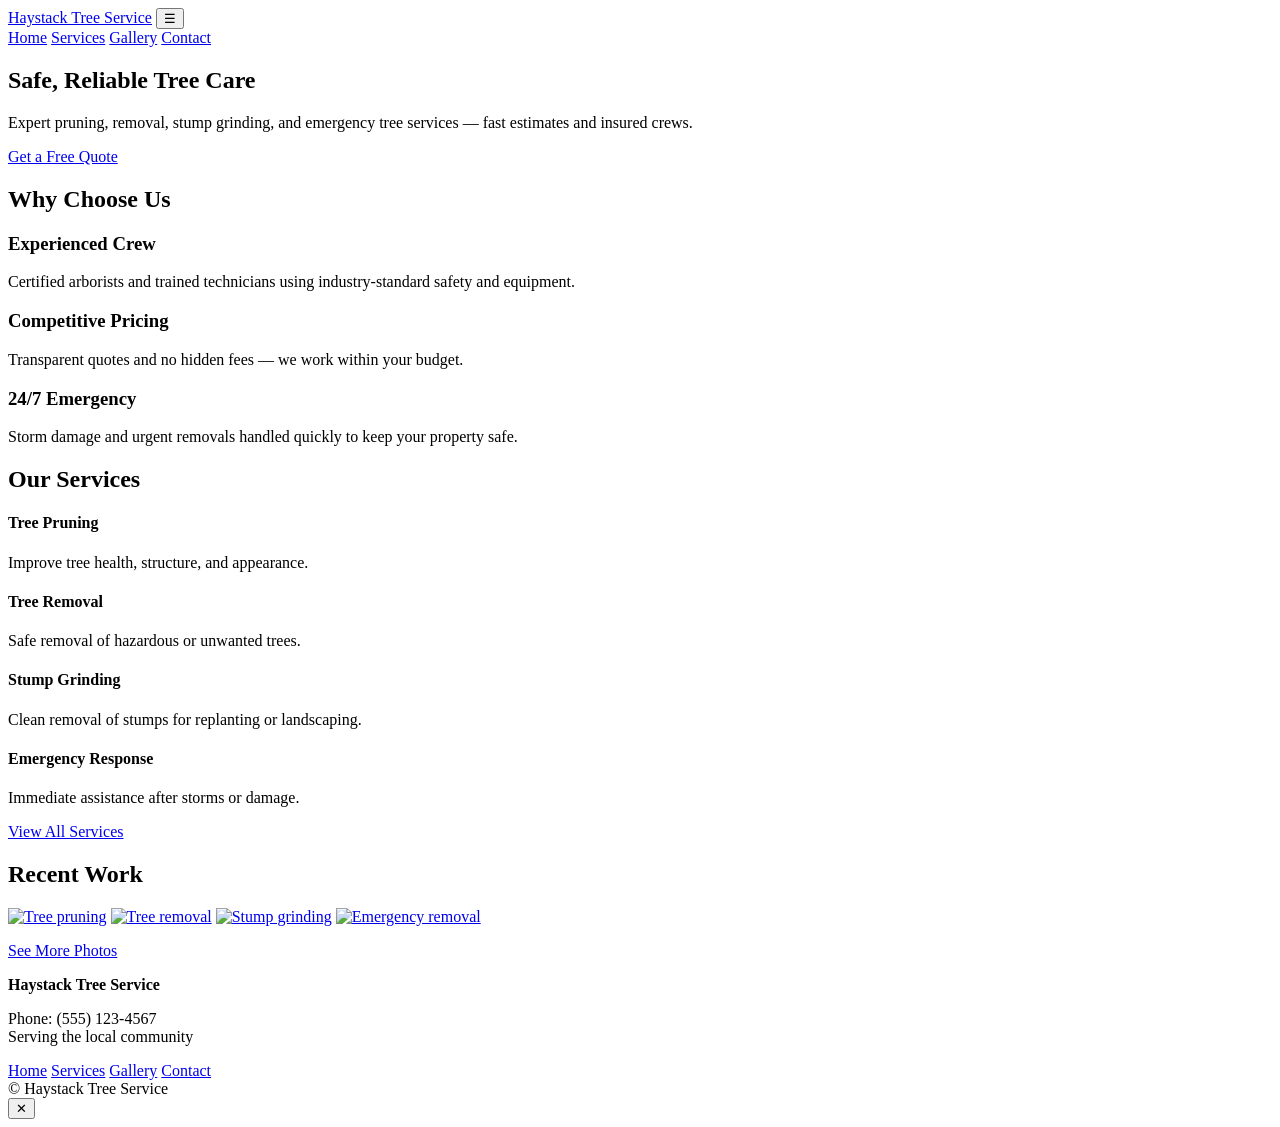
==== index.html @ f8482b5a "Add files via upload" ====
<!doctype html>
<html lang="en">
<head>
  <meta charset="utf-8" />
  <meta name="viewport" content="width=device-width,initial-scale=1" />
  <title>Haystack Tree Service</title>
  <meta name="description" content="Professional tree trimming, removal, and emergency services. Locally owned. Free quotes." />
  <link rel="stylesheet" href="css/style.css">
</head>
<body>
  <header class="site-header">
    <div class="container header-inner">
      <a class="logo" href="index.html">Haystack Tree Service</a>
      <button id="navToggle" class="nav-toggle" aria-label="Toggle navigation">☰</button>
      <nav id="siteNav" class="site-nav">
        <a href="index.html">Home</a>
        <a href="services.html">Services</a>
        <a href="gallery.html">Gallery</a>
        <a href="contact.html">Contact</a>
      </nav>
    </div>
  </header>

  <main>
    <section class="hero">
      <div class="container">
        <h1>Safe, Reliable Tree Care</h1>
        <p>Expert pruning, removal, stump grinding, and emergency tree services — fast estimates and insured crews.</p>
        <a class="btn" href="contact.html">Get a Free Quote</a>
      </div>
    </section>

    <section class="intro container">
      <h2>Why Choose Us</h2>
      <div class="grid three">
        <div class="card">
          <h3>Experienced Crew</h3>
          <p>Certified arborists and trained technicians using industry-standard safety and equipment.</p>
        </div>
        <div class="card">
          <h3>Competitive Pricing</h3>
          <p>Transparent quotes and no hidden fees — we work within your budget.</p>
        </div>
        <div class="card">
          <h3>24/7 Emergency</h3>
          <p>Storm damage and urgent removals handled quickly to keep your property safe.</p>
        </div>
      </div>
    </section>

    <section class="services-preview container">
      <h2>Our Services</h2>
      <div class="grid four">
        <div class="service">
          <h4>Tree Pruning</h4>
          <p>Improve tree health, structure, and appearance.</p>
        </div>
        <div class="service">
          <h4>Tree Removal</h4>
          <p>Safe removal of hazardous or unwanted trees.</p>
        </div>
        <div class="service">
          <h4>Stump Grinding</h4>
          <p>Clean removal of stumps for replanting or landscaping.</p>
        </div>
        <div class="service">
          <h4>Emergency Response</h4>
          <p>Immediate assistance after storms or damage.</p>
        </div>
      </div>
      <p class="center"><a class="btn" href="services.html">View All Services</a></p>
    </section>

    <section class="gallery-preview container">
      <h2>Recent Work</h2>
      <div class="grid gallery-grid">
        <a href="images/tree1.jpg" class="gallery-item"><img src="images/tree1.jpg" alt="Tree pruning"></a>
        <a href="images/tree2.jpg" class="gallery-item"><img src="images/tree2.jpg" alt="Tree removal"></a>
        <a href="images/tree3.jpg" class="gallery-item"><img src="images/tree3.jpg" alt="Stump grinding"></a>
        <a href="images/tree4.jpg" class="gallery-item"><img src="images/tree4.jpg" alt="Emergency removal"></a>
      </div>
      <p class="center"><a class="btn" href="gallery.html">See More Photos</a></p>
    </section>
  </main>

  <footer class="site-footer">
    <div class="container footer-inner">
      <div>
        <strong>Haystack Tree Service</strong>
        <p>Phone: (555) 123-4567<br>Serving the local community</p>
      </div>
      <nav class="footer-nav">
        <a href="index.html">Home</a>
        <a href="services.html">Services</a>
        <a href="gallery.html">Gallery</a>
        <a href="contact.html">Contact</a>
      </nav>
    </div>
    <div class="copyright">© <span id="year"></span> Haystack Tree Service</div>
  </footer>

  <div id="lightbox" class="lightbox" aria-hidden="true">
    <button id="lbClose" class="lb-close" aria-label="Close">✕</button>
    <img id="lbImg" alt="">
  </div>

  <script src="js/script.js"></script>
</body>
</html>
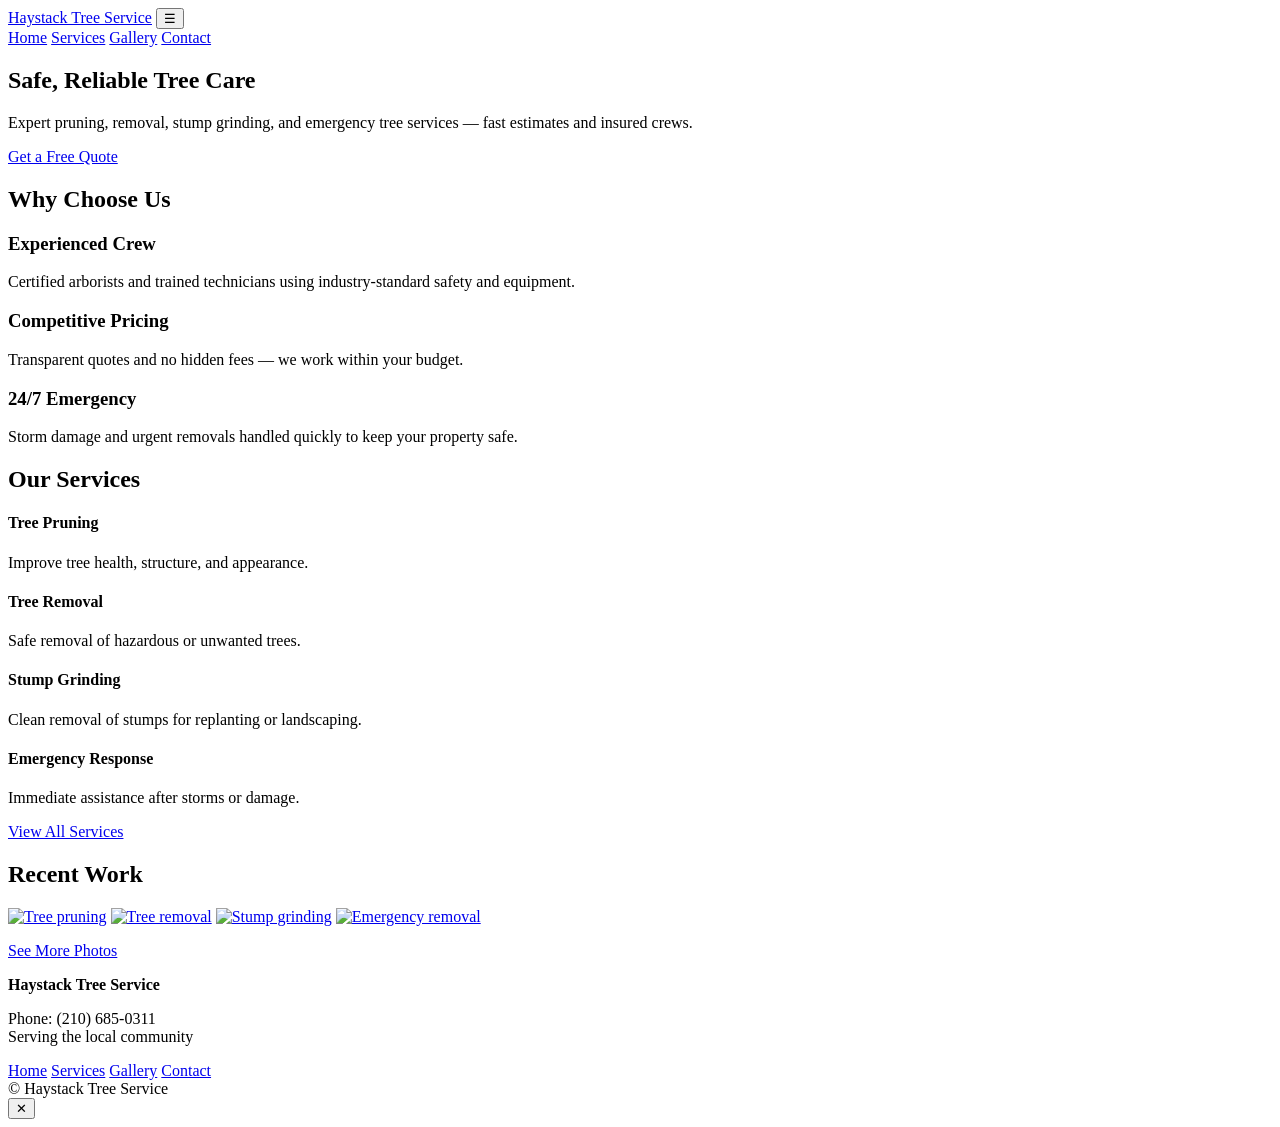
==== commit bf4f127f: "Update index.html" ====
--- a/index.html
+++ b/index.html
@@ -87,7 +87,7 @@
     <div class="container footer-inner">
       <div>
         <strong>Haystack Tree Service</strong>
-        <p>Phone: (555) 123-4567<br>Serving the local community</p>
+        <p>Phone: (210) 685-0311<br>Serving the local community</p>
       </div>
       <nav class="footer-nav">
         <a href="index.html">Home</a>
@@ -106,4 +106,4 @@
 
   <script src="js/script.js"></script>
 </body>
-</html>+</html>
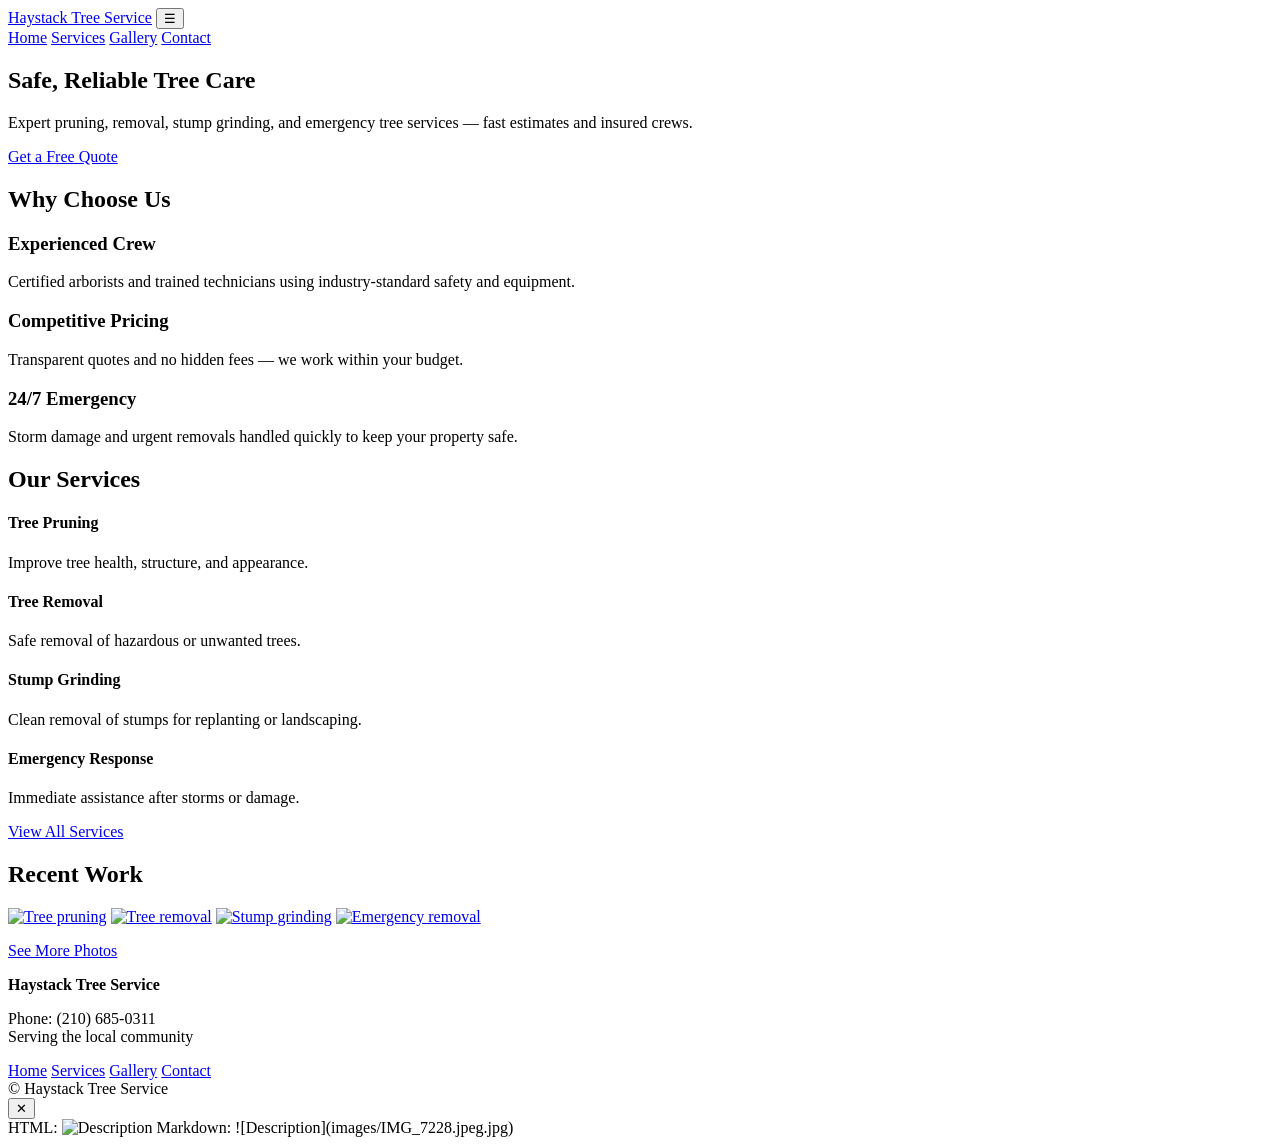
==== commit e820bd6b: "Add image to index.html Added image tag in HTML and Markdown format." ====
--- a/index.html
+++ b/index.html
@@ -107,3 +107,6 @@
   <script src="js/script.js"></script>
 </body>
 </html>
+
+HTML: <img src="images/IMG_7228.jpeg.jpg" alt="Description">
+Markdown: ![Description](images/IMG_7228.jpeg.jpg)
